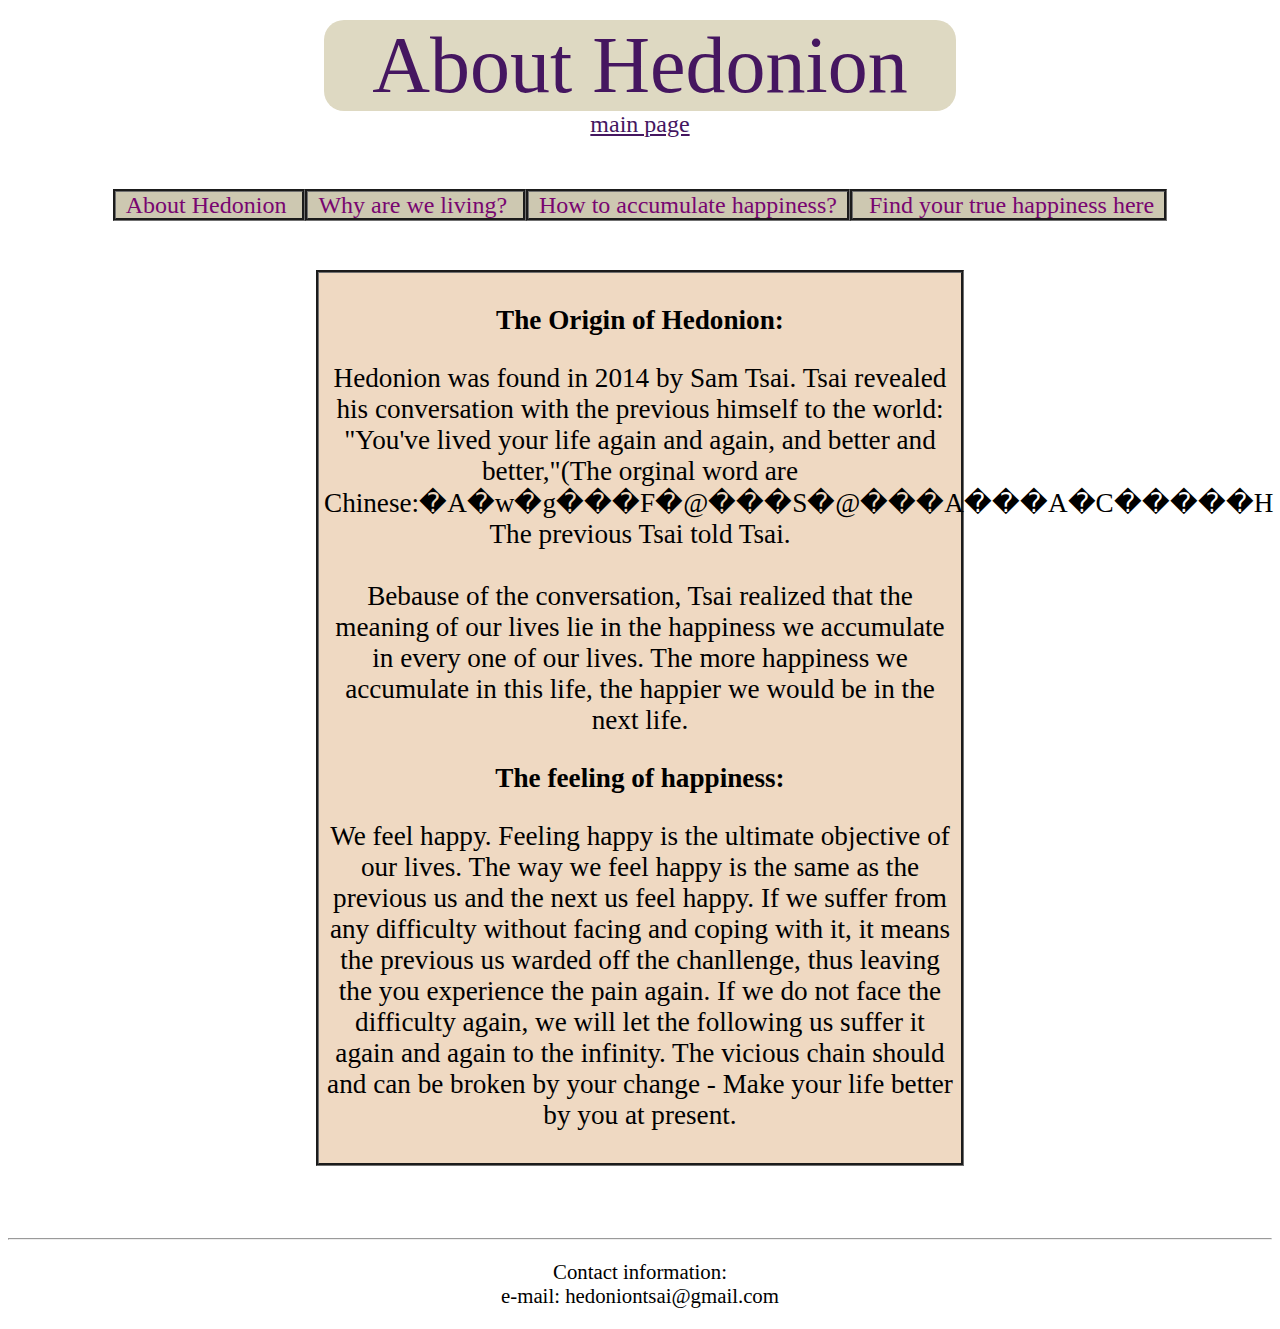
==== aboutHedonion.html @ 6c36752f "firstCommit" ====
<html>
  
<head>
  <title> About Hedonion </title>  
  <meta name="description" content="Religion: Hedonism">
  <meta name="keywords" content="Hedonism,Hedonion,happiness,joy">
  <meta name="author" content="Sam Tsai">
  <meta charset="UTF-8">
  <link rel="stylesheet" href="index.css">  
</head>

<div class="all">  
 <header> About Hedonion </header>
 <!-- separating line -->
 <body>
   <a href="http://codepen.io/webwebwebwebDesign/full/eispC" id="mainpage">main page</a>
   <br/><br/><br/><br/>
   <div class="list1">
   <a href="http://codepen.io/webwebwebwebDesign/full/tEziq"> About Hedonion </a>
   <a href="http://codepen.io/webwebwebwebDesign/full/LcBij"> Why are we living? </a>
   <a href="http://codepen.io/webwebwebwebDesign/full/jqbnB"> How to accumulate happiness?</a><a  href="http://codepen.io/webwebwebwebDesign/full/rlKBD"> Find your true happiness here </a> 
   
   </div>
   <div class="textblock">  

      <p class="slideorigin">
      <strong>The Origin of Hedonion:</strong>
      </p>
         <p>
            Hedonion was found in 2014 by Sam Tsai. Tsai revealed his conversation with the previous himself to the world: "You've lived your life again and again, and better and better,"(The orginal word are Chinese:�A�w�g���F�@���S�@���A���A�C�����H�ͫo�V�L�V�n�C) The previous Tsai told Tsai. 
            <br/><br/>
              Bebause of the conversation, Tsai realized that the meaning of our lives lie in the happiness we accumulate in every one of our lives. The more happiness we accumulate in this life, the happier we would be in the next life. 
         </p>
         <p>
         <strong>The feeling of happiness:</strong>
         </p>
         <p>
         We feel happy. Feeling happy is the ultimate objective of our lives. The way we feel happy is the same as the previous us and the next us feel happy. If we suffer from any difficulty without facing and coping with it, it means the previous us warded off the chanllenge, thus leaving the you experience the pain again. If we do not face the difficulty again, we will let the following us suffer it again and again to the infinity. The vicious chain should and can be broken by your change - Make your life better by you at present.
         </p>
   </div>
   <hr/>
    <footer> 
    <p>Contact information:<br/>
      e-mail: hedoniontsai@gmail.com
    </p> 
  </footer> 
 </body>
</div>










</html>
---- index.css ----
/* css for all */
body {
    background-image: url("http://1.bp.blogspot.com/-mECX-VXrz34/VwMNrmNxm_I/AAAAAAAABbg/AZ6evDTuy706jnZLDPBjAFCVvKRBSm3Ag/s1600/vintage-grey-patterns-backgrounds-powerpoint.jpg");
}

.all {text-align: center;}
a {text-decoration:none;} 
/* css for all */

/* mainpage link */
#mainpage {color:#451660;text-decoration:underline;font-size:1.5em;} 
#mainpage:link {color:#451660;}
#mainpage:visited {color:#451660;}
#mainpage:hover {color:#BA1660;}
#mainpage:active {color:#DC3882;}
/* mainpage link */

/* header */
header {font-family: Perpetua, Baskerville, "Big Caslon", "Palatino Linotype", Palatino, "URW Palladio L", "Nimbus Roman No9 L", serif;font-size:5em;margin:20px 0px 0px 25%;color:#451660;background-image:none;background-color:#DED9C2;border-radius:20px;width:50%;}
/* header */

/* list */
.list1>a  {padding:0px 10px;font-size:1.5em;background-image:none;background-color: #CDC8B1;border-style:groove;border-color:#707070;}

.list1>a:link {color:#780570;}
.list1>a:visited {color:#780570;}
.list1>a:hover {color:#CD0570;} 
.list1>a:active {color:#DF2792;}
/* list */

/* symbol - �Ϥ��S�b�ΤF*/ 
/*.symbo1 {width:30%;float:right;margin:50px;} */
.textblock {width:50%;margin:4% 0% 5% 0%;padding:5px;display:inline-block;background-image:none;background-color:#EFD9C2;border-style:groove;border-color:#707070;}
/* symbol */   

/* text */
.textblock>p {background-image:none;background-color:#EFD9C2;font-size:1.7em;font-family:Times New Roman}
/* text */



/* footer */
footer>p {font-size:1.3em;}

/* footer */
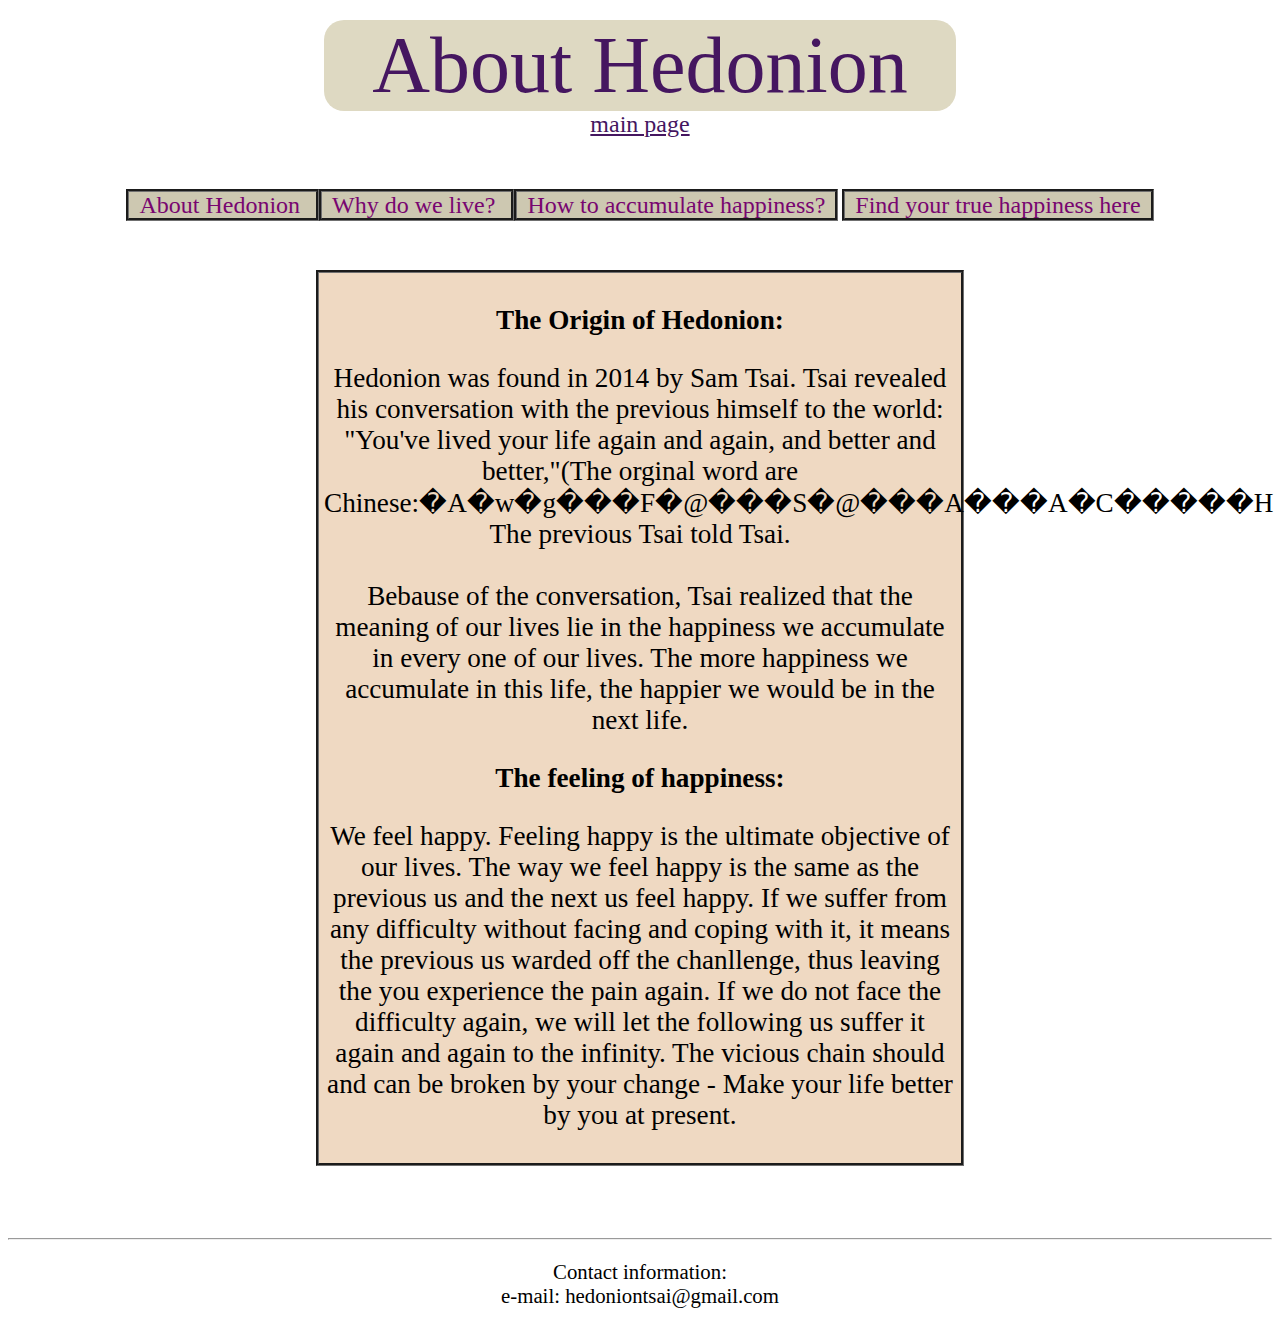
==== commit 56daeba1: "Apply the link template to all subpages" ====
--- a/aboutHedonion.html
+++ b/aboutHedonion.html
@@ -13,14 +13,15 @@
  <header> About Hedonion </header>
  <!-- separating line -->
  <body>
-   <a href="http://codepen.io/webwebwebwebDesign/full/eispC" id="mainpage">main page</a>
+   <a href="./index.html" id="mainpage">main page</a>
    <br/><br/><br/><br/>
    <div class="list1">
-   <a href="http://codepen.io/webwebwebwebDesign/full/tEziq"> About Hedonion </a>
-   <a href="http://codepen.io/webwebwebwebDesign/full/LcBij"> Why are we living? </a>
-   <a href="http://codepen.io/webwebwebwebDesign/full/jqbnB"> How to accumulate happiness?</a><a  href="http://codepen.io/webwebwebwebDesign/full/rlKBD"> Find your true happiness here </a> 
+   <a href="./aboutHedonion.html"> About Hedonion </a>
+   <a href="./whyDoWeLive.html"> Why do we live? </a>
+   <a href="./howToAccumulateHappiness.html"> How to accumulate happiness?</a>
+   <a href="./findYourTrueHappinessHere.html"> Find your true happiness here </a> 
+   </div>
    
-   </div>
    <div class="textblock">  
 
       <p class="slideorigin">
